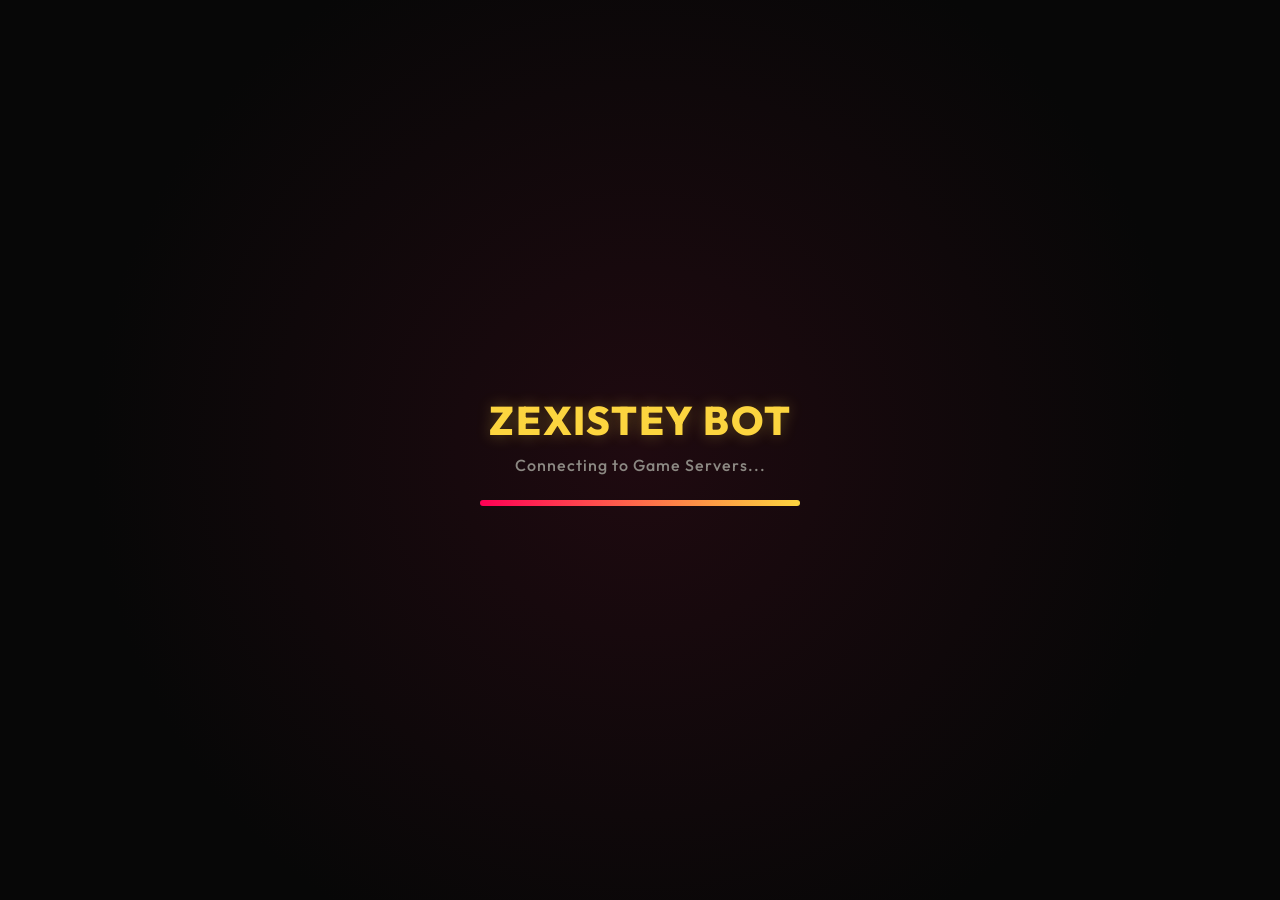
==== index.html @ b08576d0 "Add files via upload" ====
<!DOCTYPE html>
<html lang="en">
<head>
    <meta charset="UTF-8">
    <meta name="viewport" content="width=device-width, initial-scale=1.0, maximum-scale=1.0, user-scalable=no">
    <title>ZEXISTEY BOT™ | Advanced Control Panel</title>
    <link rel="stylesheet" href="style.css">
    <link href="https://fonts.googleapis.com/css2?family=Outfit:wght@400;500;600;700;800&family=JetBrains+Mono:wght@400;500;700&display=swap" rel="stylesheet">
    <style>
      /* Header Logo (top bar) */
.header-logo {
    width: 38px !important;
    height: 38px !important;
    margin-right: 10px;
    vertical-align: middle;
    border-radius: 8px;
    object-fit: cover;
    animation: logoPulse 2s infinite alternate ease-in-out;
}

/* Scanner Logo (center box) */
.scan-logo {
    width: 70px !important;
    height: 70px !important;
    position: absolute;
    top: 50%;
    left: 50%;
    border-radius: 12px;
    object-fit: cover;
    z-index: 10;
    animation: scanBreath 1.5s infinite alternate ease-in-out;
}

/* Header animation */
@keyframes logoPulse {
    0% {
        transform: scale(1);
        filter: drop-shadow(0 0 2px #fcd53f);
    }
    100% {
        transform: scale(1.05);
        filter: drop-shadow(0 0 10px #fcd53f);
    }
}

/* Scanner animation FIXED */
@keyframes scanBreath {
    0% {
        transform: translate(-50%, -50%) scale(0.95);
        filter: drop-shadow(0 0 4px #fcd53f);
    }
    100% {
        transform: translate(-50%, -50%) scale(1.08);
        filter: drop-shadow(0 0 15px #fcd53f);
    }
}
    </style>
</head>
<body>
    <audio id="snd-click" preload="none" src="https://actions.google.com/sounds/v1/ui/button_click.ogg"></audio>
    <audio id="snd-success" preload="none" src="https://actions.google.com/sounds/v1/cartoon/wood_plank_flick.ogg"></audio>
    <audio id="snd-error" preload="none" src="https://actions.google.com/sounds/v1/alarms/beep_short.ogg"></audio>
    <audio id="snd-type" preload="none" src="https://actions.google.com/sounds/v1/office/keyboard_typing_fast.ogg"></audio>

    <div id="toast-container" class="toast-container"></div>

    <div id="loading-overlay" class="overlay hidden">
        <div class="loader-box">
            <div class="scanner-container">
                <img src="https://i.ibb.co/8LHzzVLj/image-name.png" alt="ZEXI Logo" class="scan-logo">
                <div class="scanner-line"></div>
            </div>
            <div class="loader-text pulse-text mt-20">FETCHING REAL DATA...</div>
        </div>
    </div>

    <div id="terminal-overlay" class="overlay hidden">
        <div class="terminal-window">
            <div class="terminal-header">
                <span class="term-title">ROOT_ACCESS // TERMINAL</span>
                <span class="term-status" id="term-status">PROCESSING</span>
            </div>
            <div class="terminal-body" id="terminal-body"></div>
        </div>
    </div>

    <div id="intro-view" class="screen view-active flex-center">
        <div class="intro-content">
            <h1 class="brand-text">ZEXISTEY BOT</h1>
            <p class="intro-sub pulse-text">Connecting to Game Servers...</p>
            <div class="progress-bar-container mt-20">
                <div class="progress-fill-intro"></div>
            </div>
        </div>
    </div>

    <div id="main-app" class="screen view-hidden flex-col">
        
        <header class="app-header">
            <div class="logo">
                <img src="https://i.ibb.co/8LHzzVLj/image-name.png" alt="ZEXI" class="header-logo">
                ZEXI <span>STEY</span>
            </div>
            <div class="status-indicator">STATUS: <span class="text-green pulse">ONLINE</span></div>
        </header>

        <main class="app-content flex-grow">
            
            <div class="tagline-container">
                <span class="tagline-text">[ SECURE CONNECTION ESTABLISHED ]</span>
            </div>

            <section id="target-view" class="view view-active">
                <div class="premium-card">
                    <h2 class="card-title text-gold">TARGET ACQUISITION</h2>
                    <p class="card-desc">Enter target identifiers to establish uplink.</p>
                    
                    <form id="target-form" class="mt-20">
                        <div class="input-group">
                            <label>Player UID <span class="text-red">*</span></label>
                            <input type="text" id="uid-input" placeholder="Numeric UID Only" autocomplete="off" required>
                            <div class="input-error-space"></div> 
                        </div>
                        <div class="input-group">
                            <label>Guild UID <span class="text-muted"></span></label>
                            <input type="text" id="guild-input" placeholder="Guild ID" autocomplete="off" required>
                            <div class="input-error-space"></div>
                        </div>
                        <div class="input-group">
                            <label>Server Region</label>
                            <select id="region-select">
                                <option value="IND">India (IND)</option>
                                <option value="BD">Bangladesh (BD)</option>
                                <option value="PK">Pakistan (PK)</option>
                            </select>
                        </div>
                        <button type="submit" class="btn-primary mt-20 ripple-btn snd-trigger">START SCAN</button>
                    </form>
                </div>
            </section>

            <section id="bot-view" class="view view-hidden">
                <div class="bot-container-neon">
                    <h2 class="text-center text-neon-red mb-20 bot-title">Select Bot</h2>
                    
                    <div class="bot-grid">
                        <div class="bot-card-exact selected snd-trigger" data-bot="ULTRA">
                            <div class="bot-head-exact">
                                <h3>🤖 ZEXI ULTRA <span class="badge badge-yellow">REC</span></h3>
                            </div>
                            <div class="bot-stats-exact">⚡ Power: 500+</div>
                            <div class="sr-container">
                                <div class="sr-bar-bg"><div class="sr-bar-fill bg-green" style="width: 95%;"></div></div>
                                <div class="sr-text text-muted mt-5">95% Success</div>
                            </div>
                            <div class="bot-status-exact mt-10"><span class="dot bg-green"></span> ONLINE</div>
                        </div>

                        <div class="bot-card-exact snd-trigger" data-bot="VIP">
                            <div class="bot-head-exact">
                                <h3>🤖 ZEXI VIP</h3>
                            </div>
                            <div class="bot-stats-exact text-gold">⚡ Power: 300+</div>
                            <div class="sr-container">
                                <div class="sr-bar-bg"><div class="sr-bar-fill bg-gold" style="width: 85%;"></div></div>
                                <div class="sr-text text-gold mt-5">85% Success</div>
                            </div>
                            <div class="bot-status-exact mt-10 text-green"><span class="dot bg-green"></span> ONLINE</div>
                        </div>

                        <div class="bot-card-exact snd-trigger" data-bot="PRO">
                            <div class="bot-head-exact">
                                <h3>🤖 ZEXI PRO</h3>
                            </div>
                            <div class="bot-stats-exact text-blue">⚡ Power: 200+</div>
                            <div class="sr-container">
                                <div class="sr-bar-bg"><div class="sr-bar-fill bg-blue" style="width: 80%;"></div></div>
                                <div class="sr-text text-blue mt-5">80% Success</div>
                            </div>
                            <div class="bot-status-exact mt-10 text-green"><span class="dot bg-green"></span> ONLINE</div>
                        </div>

                        <div class="bot-card-exact snd-trigger" data-bot="CUSTOM">
                            <div class="bot-head-exact">
                                <h3>⚙️ ZEXI CUSTOM</h3>
                            </div>
                            <div class="bot-stats-exact text-muted">⚡ Power: Variable</div>
                            <div class="sr-container">
                                <div class="sr-bar-bg"><div class="sr-bar-fill bg-red" style="width: 60%;"></div></div>
                                <div class="sr-text text-red mt-5">Dynamic Rate</div>
                            </div>
                            <div class="bot-status-exact mt-10 text-yellow"><span class="dot bg-yellow"></span> ONLINE</div>
                        </div>
                    </div>

                    <button id="start-bot-btn" class="btn-solid-red mt-20 ripple-btn snd-trigger">START BOT</button>
                </div>
            </section>

            <section id="file-view" class="view view-hidden">
                <div class="premium-card">
                    <h2 class="card-title text-gold">SYSTEM INJECTION</h2>
                    <p class="card-desc">Upload required configuration matrix.</p>

                    <div class="upload-zone mt-20 snd-trigger" id="drop-zone">
                        <input type="file" id="file-input" accept=".dat" hidden>
                        <div class="upload-content">
                            <div class="upload-icon">📂</div>
                            <h3>Select Payload</h3>
                            <p>Required: <strong>guest.dat</strong> | Size: <strong>0 KB ONLY</strong></p>
                        </div>
                    </div>
                    
                    <div class="file-status-wrapper">
                        <div id="file-status" class="text-center text-bold"></div>
                    </div>

                    <button id="connect-system-btn" class="btn-primary mt-10 hidden ripple-btn snd-trigger">CONNECT SYSTEM</button>
                </div>
            </section>

            <section id="final-view" class="view view-hidden">
                
                <h1 class="congrats-title text-center mb-20">🎉 CONGRATULATIONS</h1>
                
                <div class="dashboard-card guild-card">
                    <div class="card-header-flex border-bottom pb-10">
                        <div class="guild-badge">
                            <div class="avatar">🐺</div>
                            <div class="level-badge" id="res-level"></div>
                        </div>
                        <div class="guild-titles">
                            <h2 class="text-gold" id="res-name"></h2>
                            <p class="text-muted text-mono text-xs">ID: <span id="res-guild-id"></span> | <span id="res-region"></span> | <span class="text-blue">BOTS ACTIVE</span></p>
                        </div>
                    </div>
                    <div class="guild-stats mt-20">
                        <div class="stat">
                            <span class="label">👥 MEMBERS</span>
                            <span class="value" id="res-members"></span>
                        </div>
                        <div class="stat">
                            <span class="label">✨ CAPTAIN</span>
                            <span class="value text-gold text-mono text-sm" id="res-captain"></span>
                        </div>
                        <div class="stat text-right">
                            <span class="label text-gold">👑 TOTAL GLORY</span>
                            <span class="value text-green text-lg" id="res-total-glory"></span>
                        </div>
                    </div>
                </div>

                <div class="dashboard-card bot-card mt-20 relative">
                    <div class="watermark-tag">[ LIVE SYNC ENABLED ]</div>

                    <div class="card-header-flex border-bottom pb-10 mt-10">
                        <div class="bot-icon">🛡️</div>
                        <div class="bot-titles">
                            <p class="text-mono text-muted text-sm">ID: <span class="text-white text-bold" id="res-uid"></span></p>
                            <p class="text-muted text-xs mt-5">👤 Clan: <span id="res-bot-clan"></span> <span class="ml-10">📍 <span id="res-bot-region"></span></span></p>
                        </div>
                        <div id="run-status-badge" class="status-badge bg-green-dim text-green">
                            <span class="dot bg-green pulse" id="run-status-dot"></span> <span id="run-status-text">RUNNING</span>
                        </div>
                    </div>

                    <div class="bot-metrics mt-20">
                        <div class="metric"><span class="text-muted text-xs">🕒 Uptime</span> <span class="text-white text-bold ml-10 text-sm" id="uptime-timer"></span></div>
                        <div class="metric"><span class="text-muted text-xs">⭐ Glory</span> <span class="text-white text-bold ml-10 text-sm" id="res-glory-pts"></span></div>
                        <div class="metric text-right flex-grow"><span class="text-green text-bold text-sm" id="glory-rate">+1000/3m</span></div>
                    </div>

                    <div class="progress-box mt-20">
                        <div class="flex-between text-xs text-bold"><span class="text-muted" id="goal-status-text">8H MAX GOAL</span> <span class="text-gold" id="goal-pct">0.00%</span></div>
                        <div class="progress-track mt-5"><div class="progress-fill bg-gold" id="goal-progress-bar" style="width: 0%;"></div></div>
                    </div>

                    <div class="action-grid mt-20">
                        <button class="btn-action btn-stop ripple-btn snd-trigger" id="btn-toggle-play">⏹ STOP</button>
                        <button class="btn-action btn-details ripple-btn snd-trigger" id="btn-details">ℹ DETAILS</button>
                    </div>
                </div>
            </section>

        </main>

        <div class="fixed-bottom-bar">
            <div class="social-grid">
                <a href="https://youtube.com/@zexistey" target="_blank" class="btn-social btn-yt ripple-btn snd-trigger">▶ YOUTUBE</a>
                <a href="https://t.me/Realzexi" target="_blank" class="btn-social btn-tg ripple-btn snd-trigger">✈ TELEGRAM</a>
            </div>
            <footer class="app-footer">Created by <strong>ZEXI TOOL</strong> | ZEXISTEY</footer>
        </div>
    </div>

    <div id="details-modal" class="modal-overlay hidden">
        <div class="modal-content">
            <div class="modal-header">
                <h2 class="text-gold">Group Glory Details</h2>
                <button class="close-btn ripple-btn snd-trigger" id="close-modal">✖</button>
            </div>
            
            <div class="warning-banner mt-10">
                ⚠️ Live sync enabled. Glory increments dynamically every 3 minutes.
            </div>

            <div class="flex-between mt-20 align-center border-bottom pb-10">
                <span class="text-muted text-bold">Live Session Glory</span>
                <span class="text-white text-lg text-bold" id="modal-total-glory">0</span>
            </div>

            <div class="table-container mt-10">
                <table class="glory-table">
                    <thead>
                        <tr>
                            <th>ACCOUNT ID</th>
                            <th>NICKNAME</th>
                            <th>LVL</th>
                            <th>LIKES</th>
                            <th>GLORY</th>
                        </tr>
                    </thead>
                    <tbody id="player-table-body">
                        </tbody>
                </table>
            </div>

            <div class="board-section mt-20">
                <h3 class="text-gold mb-10 text-center">Select Action Board</h3>
                <div class="board-grid">
                    <div class="board-item interactive snd-trigger" data-board="Alpha Core">
                        <h4>Alpha Core</h4><span class="badge badge-green">LIVE</span>
                    </div>
                    <div class="board-item interactive snd-trigger" data-board="Nexus Relay">
                        <h4>Nexus Relay</h4><span class="badge badge-green">LIVE</span>
                    </div>
                    <div class="board-item disabled" data-board="Phantom Grid">
                        <h4>Phantom Grid</h4><span class="badge badge-red">BUSY</span>
                    </div>
                    <div class="board-item interactive snd-trigger" data-board="Shadow Node">
                        <h4>Shadow Node</h4><span class="badge badge-green">LIVE</span>
                    </div>
                </div>
                <button id="start-action-btn" class="btn-primary mt-20 disabled-btn ripple-btn snd-trigger" disabled>START ACTION</button>
            </div>
        </div>
    </div>

    <script src="script.js"></script>
</body>
</html>
---- style.css ----
/* --- Core Variables & Reset --- */
:root {
    --bg-main: #070707;
    --bg-card: #121110;
    --bg-card-hover: #161513;
    --text-main: #f0f0f0;
    --text-muted: #8c8983;
    --text-gold: #fcd53f;
    --text-red: #ff3366;
    --text-green: #4ade80;
    --text-blue: #64b5f6;
    --text-yellow: #ffeb3b;
    --neon-red: #ff0055;
    
    --border-light: rgba(255, 255, 255, 0.08);
    --shadow-gold: 0 0 15px rgba(252, 213, 63, 0.3);
    
    --transition-fast: 0.2s ease;
    --transition-smooth: 0.4s cubic-bezier(0.25, 1, 0.5, 1);
}

* { margin: 0; padding: 0; box-sizing: border-box; -webkit-tap-highlight-color: transparent; }

html, body { 
    width: 100%; 
    height: 100%; 
    overflow-x: hidden; 
    background-color: var(--bg-main); 
    color: var(--text-main); 
    overscroll-behavior-y: none; 
    font-family: 'Outfit', sans-serif;
}

/* --- Utility Classes --- */
.hidden { opacity: 0 !important; visibility: hidden !important; pointer-events: none !important; position: absolute !important; z-index: -1; }
.mt-5 { margin-top: 5px; } .mt-10 { margin-top: 10px; } .mt-20 { margin-top: 20px; } .mb-10 { margin-bottom: 10px; } .mb-20 { margin-bottom: 20px; } .ml-10 { margin-left: 10px; } .pb-10 { padding-bottom: 10px; } .py-20 { padding-top: 20px; padding-bottom: 20px; }
.text-center { text-align: center; } .text-right { text-align: right; }
.text-gold { color: var(--text-gold); } .text-red { color: var(--text-red); } .text-green { color: var(--text-green); } .text-muted { color: var(--text-muted); } .text-white { color: #fff; } .text-blue { color: var(--text-blue); } .text-neon-red { color: var(--neon-red); } .text-yellow { color: var(--text-yellow); }
.text-bold { font-weight: 700; } .text-lg { font-size: 1.5rem; font-weight: 800; } .text-sm { font-size: 0.9rem; } .text-xs { font-size: 0.75rem; }
.text-mono { font-family: 'JetBrains Mono', monospace; }
.flex-col { display: flex; flex-direction: column; min-height: 100vh; }
.flex-center { display: flex; justify-content: center; align-items: center; }
.flex-between { display: flex; justify-content: space-between; } .align-center { align-items: center; } .flex-grow { flex-grow: 1; }
.bg-green { background-color: var(--text-green); } .bg-red { background-color: var(--neon-red); } .bg-yellow { background-color: var(--text-gold); } .bg-blue { background-color: var(--text-blue); } .bg-gold { background: linear-gradient(90deg, #d4af37, #fcd53f); }
.bg-green-dim { background-color: rgba(74, 222, 128, 0.1); }
.border-bottom { border-bottom: 1px solid var(--border-light); }
.relative { position: relative; }

/* Stable Animations */
.pulse { animation: pulse 2s infinite; }
.pulse-text { animation: pulseText 1.5s infinite; }
@keyframes pulse { 0%, 100% { opacity: 1; transform: scale(1); } 50% { opacity: 0.5; transform: scale(1.1); } }
@keyframes pulseText { 0%, 100% { opacity: 1; } 50% { opacity: 0.5; } }
@keyframes fadeSlideUp { from { opacity: 0; transform: translateY(15px); } to { opacity: 1; transform: translateY(0); } }

/* --- Screens & Layout Fixes --- */
.screen { position: absolute; top: 0; left: 0; width: 100%; min-height: 100dvh; z-index: 10; transition: opacity var(--transition-smooth), transform var(--transition-smooth); }
.view { display: none; opacity: 0; }
.view-active { display: block; opacity: 1; animation: fadeSlideUp 0.4s cubic-bezier(0.25, 1, 0.5, 1) forwards; }

/* Intro Glitch Fix */
#intro-view { 
    display: flex;
    flex-direction: column;
    justify-content: center;
    align-items: center;
    min-height: 100dvh; 
    background: radial-gradient(circle at center, #1f0a10 0%, #070707 70%); 
    z-index: 100; 
    transition: opacity 0.5s ease, transform 0.5s ease; 
    will-change: opacity, transform; 
}
.intro-hidden { opacity: 0 !important; transform: scale(1.05) !important; pointer-events: none; }
.brand-text { font-size: 2.5rem; font-weight: 800; color: var(--text-gold); margin-bottom: 10px; letter-spacing: 2px; text-shadow: var(--shadow-gold); }

/* Header & Content */
.app-header { width: 100%; max-width: 600px; margin: 0 auto; padding: 20px; display: flex; justify-content: space-between; align-items: center; border-bottom: 1px solid var(--border-light); z-index: 5; }
.logo { font-size: 1.5rem; font-weight: 800; letter-spacing: 1px; } .logo span { color: var(--text-gold); }
.status-indicator { font-size: 0.85rem; font-weight: 700; color: var(--text-muted); display: flex; align-items: center; gap: 6px; }

/* FIXED: Header Logo with Gold/Yellow Line border */
.header-logo {
    width: 38px !important; 
    height: 38px !important;
    border: 2px solid var(--text-gold); 
    border-radius: 8px;
    padding: 2px;
    margin-right: 10px;
    vertical-align: middle;
    display: inline-block;
    box-shadow: 0 0 8px rgba(252, 213, 63, 0.2);
    object-fit: cover;
}

.app-content { width: 100%; max-width: 600px; margin: 0 auto; padding: 10px 20px 140px; }
.tagline-container { text-align: center; margin-bottom: 15px; }
.tagline-text { font-family: 'JetBrains Mono', monospace; font-size: 0.7rem; color: var(--text-gold); opacity: 0.6; letter-spacing: 2px; }

/* Floating Bottom Bar */
.fixed-bottom-bar { position: fixed; bottom: 0; left: 0; right: 0; width: 100%; background: rgba(7,7,7,0.95); backdrop-filter: blur(10px); border-top: 1px solid var(--border-light); z-index: 50; padding: 15px 20px; box-shadow: 0 -5px 20px rgba(0,0,0,0.8); display: flex; flex-direction: column; align-items: center; justify-content: center; }
.social-grid { display: grid; grid-template-columns: 1fr 1fr; gap: 15px; width: 100%; max-width: 600px; }
.app-footer { text-align: center; color: var(--text-muted); font-size: 0.8rem; font-family: 'JetBrains Mono', monospace; margin-top: 12px; width: 100%; }
.app-footer strong { color: var(--text-gold); }

/* --- Forms & Inputs --- */
.premium-card { background: var(--bg-card); border: 1px solid var(--border-light); border-radius: 16px; padding: 25px; box-shadow: 0 10px 30px rgba(0,0,0,0.4); }
.card-title { font-size: 1.4rem; font-weight: 800; letter-spacing: 1px; }
.card-desc { color: var(--text-muted); font-size: 0.9rem; margin-top: 5px; }

.input-group { margin-bottom: 15px; position: relative; min-height: 80px; }
.input-group label { display: block; font-size: 0.9rem; font-weight: 600; color: var(--text-muted); margin-bottom: 8px; }
input, select { width: 100%; padding: 14px; font-family: 'JetBrains Mono', monospace; font-size: 1rem; background: #0a0908; border: 1px solid rgba(255,255,255,0.1); color: #fff; border-radius: 8px; outline: none; transition: var(--transition-fast); }
input:focus, select:focus { border-color: var(--text-gold); background: #111; }
.input-error-space { height: 15px; width: 100%; }

/* --- Bot Selection --- */
.bot-container-neon { background: #050505; border-radius: 16px; padding: 20px; border: 1px solid rgba(255, 0, 85, 0.4); box-shadow: inset 0 0 20px rgba(255,0,85,0.05); }
.bot-title { font-size: 1.5rem; font-weight: 800; letter-spacing: 1px; color: var(--neon-red); }
.bot-grid { display: grid; grid-template-columns: repeat(auto-fit, minmax(200px, 1fr)); gap: 12px; }

.bot-card-exact { border: 1px solid rgba(255, 255, 255, 0.1); border-radius: 10px; padding: 15px; background: rgba(0,0,0,0.4); transition: var(--transition-smooth); position: relative; overflow: hidden; cursor: pointer; }
.bot-card-exact.selected { background: var(--neon-red); border-color: var(--neon-red); color: #000; box-shadow: 0 5px 20px rgba(255, 0, 85, 0.3); transform: scale(1.02); }
.bot-card-exact.selected .bot-head-exact h3, .bot-card-exact.selected .bot-stats-exact, .bot-card-exact.selected .sr-text, .bot-card-exact.selected .bot-status-exact { color: #000 !important; font-weight: 800; }
.bot-card-exact.selected .sr-bar-bg { background: rgba(0,0,0,0.3); }

.bot-head-exact h3 { font-size: 1rem; display: flex; justify-content: space-between; align-items: center; font-weight: 800; margin-bottom: 5px; }
.badge { font-size: 0.6rem; padding: 3px 6px; border-radius: 3px; font-weight: 800; color: #000; letter-spacing: 1px; }
.badge-yellow { background: var(--text-yellow); } .badge-green { background: var(--text-green); } .badge-red { background: var(--text-red); color: #fff; }

.bot-stats-exact { font-size: 0.8rem; margin: 8px 0; font-weight: 700; }
.sr-container { margin-bottom: 8px; }
.sr-text { font-size: 0.75rem; font-family: 'JetBrains Mono', monospace; font-weight: 600; }
.sr-bar-bg { width: 100%; height: 6px; background: #222; border-radius: 3px; overflow: hidden; margin-top: 4px; }
.sr-bar-fill { height: 100%; border-radius: 3px; }
.bot-status-exact { font-size: 0.75rem; font-weight: 800; display: flex; align-items: center; gap: 6px; }
.dot { width: 8px; height: 8px; border-radius: 50%; }

/* --- Buttons --- */
.btn-solid-red { width: 100%; padding: 16px; background: var(--neon-red); border: none; color: #fff; font-size: 1.1rem; font-weight: 800; letter-spacing: 2px; border-radius: 8px; cursor: pointer; transition: var(--transition-fast); }
.btn-solid-red:hover:not(:disabled) { background: #e6004c; transform: translateY(-2px); box-shadow: 0 4px 15px rgba(255, 0, 85, 0.4); }

.btn-primary { width: 100%; padding: 16px; background: var(--text-gold); border: none; color: #000; font-size: 1.1rem; font-weight: 800; letter-spacing: 1px; border-radius: 8px; cursor: pointer; transition: var(--transition-fast); }
.btn-primary:hover:not(:disabled) { background: #eab308; transform: translateY(-2px); box-shadow: 0 4px 15px rgba(252, 213, 63, 0.3); }

.btn-social { padding: 12px; text-align: center; text-decoration: none; font-weight: 800; font-size: 0.95rem; border-radius: 8px; color: #fff; transition: var(--transition-smooth); letter-spacing: 1px; display: block; width: 100%; border: 1px solid transparent; }
.btn-yt { background: #ff0000; border-color: #ff0000; } .btn-yt:hover { background: transparent; color: #ff0000; }
.btn-tg { background: #0088cc; border-color: #0088cc; } .btn-tg:hover { background: transparent; color: #0088cc; }

/* --- File Upload --- */
.upload-zone { border: 2px dashed rgba(255,255,255,0.2); border-radius: 12px; padding: 35px 20px; text-align: center; cursor: pointer; background: #0a0908; transition: var(--transition-smooth); }
.upload-zone:hover { border-color: var(--text-gold); background: rgba(252, 213, 63, 0.05); }
.upload-icon { font-size: 2.5rem; margin-bottom: 10px; }
.upload-content h3 { font-size: 1.2rem; margin-bottom: 5px; color: #fff; } .upload-content p { font-size: 0.85rem; color: var(--text-muted); }
.file-status-wrapper { min-height: 24px; display: flex; align-items: center; justify-content: center; margin-top: 10px;}

/* --- Final Dashboard --- */
.congrats-title { font-size: 1.8rem; color: #fff; text-transform: uppercase; letter-spacing: 2px; }
.dashboard-card { background: var(--bg-card); border: 1px solid var(--border-light); border-radius: 16px; padding: 20px; box-shadow: 0 10px 25px rgba(0,0,0,0.4); }
.guild-badge { position: relative; width: 60px; height: 60px; background: #000; border: 2px solid var(--text-gold); border-radius: 12px; display: flex; justify-content: center; align-items: center; font-size: 1.8rem; box-shadow: inset 0 0 15px rgba(252, 213, 63, 0.2); }
.level-badge { position: absolute; bottom: -8px; background: var(--text-gold); color: #000; font-size: 0.7rem; font-weight: 800; padding: 2px 6px; border-radius: 4px; border: 2px solid var(--bg-card); }
.guild-titles h2 { font-size: 1.4rem; font-weight: 800; text-transform: uppercase; margin-bottom: 2px; }

.guild-stats { display: flex; justify-content: space-between; align-items: flex-end; }
.stat { display: flex; flex-direction: column; gap: 4px; }
.stat .label { font-size: 0.7rem; font-weight: 700; color: var(--text-muted); letter-spacing: 1px; }
.stat .value { font-size: 1.1rem; font-weight: 800; }

.watermark-tag { position: absolute; top: 10px; right: 20px; font-family: 'JetBrains Mono', monospace; font-size: 0.65rem; color: var(--text-green); opacity: 0.5; letter-spacing: 1px; }

.bot-icon { width: 45px; height: 45px; background: #221f1b; border-radius: 10px; display: flex; justify-content: center; align-items: center; font-size: 1.2rem; border: 1px solid rgba(255,255,255,0.05); }
.status-badge { font-size: 0.7rem; font-weight: 800; padding: 4px 10px; border-radius: 20px; display: flex; align-items: center; gap: 6px; margin-left: auto; letter-spacing: 1px; border: 1px solid transparent; transition: var(--transition-smooth); }
.status-badge.stopped { background-color: rgba(255, 51, 102, 0.1); color: var(--text-red); border-color: rgba(255, 51, 102, 0.2); }

.bot-metrics { display: flex; align-items: center; gap: 15px; }
.progress-track { width: 100%; height: 6px; background: #1a1a1a; border-radius: 3px; overflow: hidden; } 
.progress-fill { height: 100%; border-radius: 3px; box-shadow: 0 0 10px rgba(252, 213, 63, 0.5); transition: width 1s linear; }

.action-grid { display: grid; grid-template-columns: 1fr 1fr; gap: 12px; }
.btn-action { padding: 14px; font-family: 'Outfit', sans-serif; font-weight: 800; font-size: 0.95rem; border-radius: 8px; cursor: pointer; border: none; transition: var(--transition-fast); display: flex; justify-content: center; align-items: center; gap: 8px; text-transform: uppercase; letter-spacing: 1px;}
.btn-stop { background: rgba(255,51,102,0.1); border: 1px solid var(--text-red); color: var(--text-red); } .btn-stop:hover:not(:disabled) { background: rgba(255,51,102,0.2); }
.btn-play { background: rgba(74,222,128,0.1); border: 1px solid var(--text-green); color: var(--text-green); } .btn-play:hover { background: rgba(74,222,128,0.2); }
.btn-details { background: #e6e4d8; color: #000; } .btn-details:hover { background: #d4d2c4; }

/* --- Loaders --- */
.overlay, .modal-overlay { position: fixed; top: 0; left: 0; width: 100vw; height: 100vh; background: rgba(0,0,0,0.85); backdrop-filter: blur(5px); display: flex; justify-content: center; align-items: center; z-index: 1000; transition: opacity 0.3s ease; }
.loader-box { text-align: center; display: flex; flex-direction: column; align-items: center; }
.scanner-container { position: relative; width: 100px; height: 100px; border: 2px solid rgba(252, 213, 63, 0.3); border-radius: 12px; display: flex; justify-content: center; align-items: center; background: rgba(0,0,0,0.5); overflow: hidden; }
.scanner-logo { font-size: 1.2rem; font-weight: 800; color: var(--text-gold); opacity: 0.5; }

/* FIXED: Scanner line ab logo ke upar dikhegi (Z-index updated) */
.scanner-line { 
    position: absolute; 
    top: 0; 
    left: 0; 
    width: 100%; 
    height: 3px; 
    background: var(--text-red); 
    box-shadow: 0 0 15px 2px var(--text-red); 
    animation: scan 1.5s infinite alternate ease-in-out; 
    z-index: 20; 
}


@keyframes scan { 
    0% { transform: translateY(-50px); } 
    100% { transform: translateY(50px); } 
}

/* FIXED: Animated Scanner Logo with Pulse/Breathing Effect (Original size preserved) */
.scan-logo {
    width: 70px;
    height: 70px;
    position: absolute;
    top: 50%;
    left: 50%;
    transform: translate(-50%, -50%);
    z-index: 10;
    border-radius: 12px;
    object-fit: cover;
    animation: breathing 1.5s infinite alternate ease-in-out;
}

@keyframes breathing {
    0% {
        transform: translate(-50%, -50%) scale(0.95);
        filter: drop-shadow(0 0 2px var(--text-gold));
    }
    100% {
        transform: translate(-50%, -50%) scale(1.05);
        filter: drop-shadow(0 0 12px var(--text-gold));
    }
}


/* --- Smooth Terminal --- */
.terminal-window { width: 95%; max-width: 650px; background: #050505; border: 1px solid #333; border-radius: 8px; overflow: hidden; box-shadow: 0 20px 60px rgba(0,0,0,0.9); will-change: transform; }
.terminal-header { background: #111; padding: 12px 20px; display: flex; justify-content: space-between; border-bottom: 1px solid #222; font-family: 'JetBrains Mono', monospace; font-size: 0.85rem; font-weight: 700; }
.term-title { color: #888; } .term-status { color: var(--text-gold); }
.terminal-body { height: 350px; padding: 20px; overflow-y: auto; font-family: 'JetBrains Mono', monospace; font-size: 0.9rem; color: #4ade80; line-height: 1.6; text-shadow: 0 0 2px rgba(74, 222, 128, 0.4); scroll-behavior: smooth; overscroll-behavior: contain; }
.log-line { margin-bottom: 6px; }

/* --- Modals & Tables --- */
.modal-content { background: var(--bg-card); width: 95%; max-width: 700px; border-radius: 16px; border: 1px solid var(--border-light); padding: 25px; max-height: 85vh; overflow-y: auto; box-shadow: 0 15px 50px rgba(0,0,0,0.9); }
.modal-header { display: flex; justify-content: space-between; align-items: center; }
.modal-header h2 { font-size: 1.4rem; font-weight: 800; }
.close-btn { background: transparent; border: none; color: var(--text-muted); font-size: 1.5rem; cursor: pointer; width: 30px; height: 30px; border-radius: 50%; } .close-btn:hover { color: #fff; background: rgba(255,255,255,0.1); }
.warning-banner { background: rgba(252, 213, 63, 0.1); border: 1px solid rgba(252, 213, 63, 0.3); color: var(--text-gold); padding: 15px; border-radius: 8px; font-size: 0.85rem; font-weight: 600; }

.table-container { overflow-x: auto; background: #0a0a0a; border-radius: 8px; border: 1px solid #222; }
.glory-table { width: 100%; border-collapse: collapse; font-family: 'Outfit', sans-serif; }
.glory-table th { text-align: left; padding: 12px 10px; color: var(--text-muted); border-bottom: 1px solid #333; font-size: 0.75rem; letter-spacing: 1px; background: #111; }
.glory-table td { padding: 12px 10px; border-bottom: 1px solid #1a1a1a; font-family: 'JetBrains Mono', monospace; font-size: 0.85rem; color: #ddd; }
.glory-table td.glory-val { color: var(--text-green); font-weight: 700; }

.board-grid { display: grid; grid-template-columns: repeat(auto-fit, minmax(140px, 1fr)); gap: 10px; }
.board-item { background: #0a0a0a; border: 1px solid #333; padding: 15px; border-radius: 12px; display: flex; justify-content: space-between; align-items: center; transition: var(--transition-smooth); cursor: pointer; }
.board-item h4 { font-size: 0.85rem; color: #fff; font-weight: 700; }
.board-item:hover, .board-item.selected { border-color: var(--text-gold); background: rgba(252, 213, 63, 0.1); box-shadow: inset 0 0 10px rgba(252, 213, 63, 0.1); }
.board-item.disabled { opacity: 0.4; cursor: not-allowed; pointer-events: none; }

/* --- Toasts --- */
.toast-container { position: fixed; top: 20px; right: 20px; z-index: 99999; display: flex; flex-direction: column; gap: 12px; }
.toast { background: var(--bg-card); border-left: 4px solid; padding: 16px 20px; border-radius: 6px; box-shadow: 0 10px 25px rgba(0,0,0,0.6); font-weight: 600; font-size: 0.95rem; transform: translateX(120%); animation: slideIn 0.3s cubic-bezier(0.25, 1, 0.5, 1) forwards; }
.toast.error { border-left-color: var(--text-red); } .toast.success { border-left-color: var(--text-green); }
.toast.fade-out { animation: slideOut 0.3s forwards; }
@keyframes slideIn { to { transform: translateX(0); } } @keyframes slideOut { to { transform: translateX(120%); opacity: 0; } }

/* Ripple */
.ripple-btn { position: relative; overflow: hidden; }
/* Progress Bar Intro */
.progress-bar-container { width: 100%; height: 6px; background: #1a1a1a; border-radius: 3px; overflow: hidden; }
.progress-fill-intro { width: 100%; height: 100%; background: linear-gradient(90deg, #ff0055, #fcd53f); transform-origin: left; transform: scaleX(0); animation: fillLinear 2.5s linear forwards; }
@keyframes fillLinear { to { transform: scaleX(1); } }
.intro-content { text-align: center; width: 320px; }
.intro-sub { color: var(--text-muted); font-weight: 500; margin-bottom: 25px; letter-spacing: 1px; }
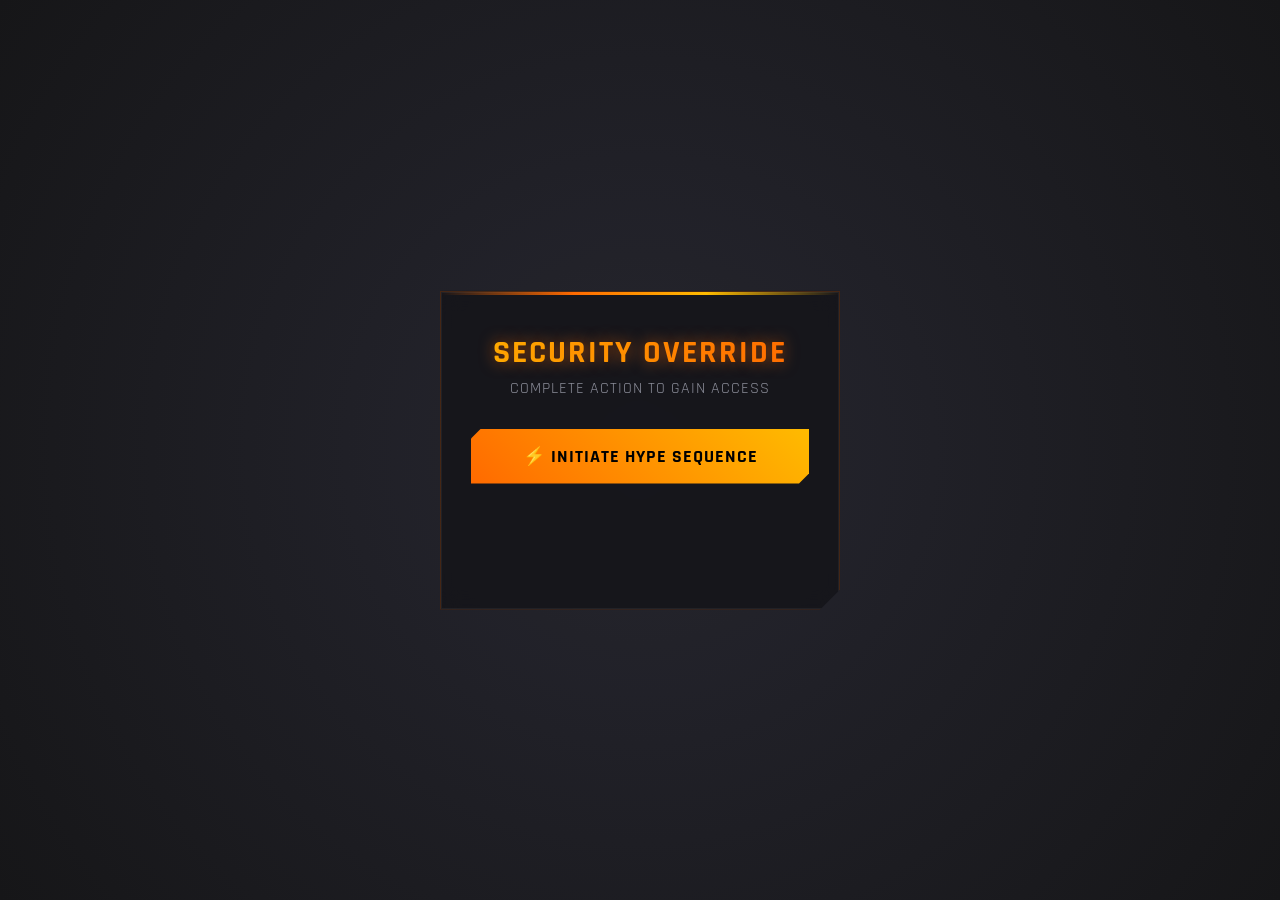
==== commit 2f499565: "Create index.html" ====
--- a/index.html
+++ b/index.html
@@ -2,350 +2,259 @@
 <html lang="en">
 <head>
     <meta charset="UTF-8">
-    <meta name="viewport" content="width=device-width, initial-scale=1.0, maximum-scale=1.0, user-scalable=no">
-    <title>ZEXISTEY BOT™ | Advanced Control Panel</title>
-    <link rel="stylesheet" href="style.css">
-    <link href="https://fonts.googleapis.com/css2?family=Outfit:wght@400;500;600;700;800&family=JetBrains+Mono:wght@400;500;700&display=swap" rel="stylesheet">
+    <meta name="viewport" content="width=device-width, initial-scale=1.0">
+    <title>ZEXI TOOL | Secure Access</title>
+    
+    <link href="https://fonts.googleapis.com/css2?family=Rajdhani:wght@500;700&display=swap" rel="stylesheet">
+
     <style>
-      /* Header Logo (top bar) */
-.header-logo {
-    width: 38px !important;
-    height: 38px !important;
-    margin-right: 10px;
-    vertical-align: middle;
-    border-radius: 8px;
-    object-fit: cover;
-    animation: logoPulse 2s infinite alternate ease-in-out;
-}
-
-/* Scanner Logo (center box) */
-.scan-logo {
-    width: 70px !important;
-    height: 70px !important;
-    position: absolute;
-    top: 50%;
-    left: 50%;
-    border-radius: 12px;
-    object-fit: cover;
-    z-index: 10;
-    animation: scanBreath 1.5s infinite alternate ease-in-out;
-}
-
-/* Header animation */
-@keyframes logoPulse {
-    0% {
-        transform: scale(1);
-        filter: drop-shadow(0 0 2px #fcd53f);
-    }
-    100% {
-        transform: scale(1.05);
-        filter: drop-shadow(0 0 10px #fcd53f);
-    }
-}
-
-/* Scanner animation FIXED */
-@keyframes scanBreath {
-    0% {
-        transform: translate(-50%, -50%) scale(0.95);
-        filter: drop-shadow(0 0 4px #fcd53f);
-    }
-    100% {
-        transform: translate(-50%, -50%) scale(1.08);
-        filter: drop-shadow(0 0 15px #fcd53f);
-    }
-}
+        :root {
+            /* Free Fire & Cyberpunk Theme Colors */
+            --ff-orange: #ff6a00;
+            --ff-yellow: #ffbb00;
+            --bg-dark: #0a0a0c;
+            --panel-bg: rgba(20, 20, 25, 0.85);
+            --text-main: #f8f9fa;
+            --text-muted: #8b8d99;
+            --glow-shadow: 0 0 15px rgba(255, 106, 0, 0.6);
+            --danger: #ff3333;
+            --success: #00ff88;
+        }
+
+        * {
+            box-sizing: border-box;
+            margin: 0;
+            padding: 0;
+        }
+
+        body {
+            font-family: 'Rajdhani', sans-serif;
+            background: radial-gradient(circle at center, #1a1a24 0%, var(--bg-dark) 100%);
+            color: var(--text-main);
+            min-height: 100vh;
+            display: flex;
+            align-items: center;
+            justify-content: center;
+            overflow: hidden;
+        }
+
+        /* Abstract Background Elements */
+        body::before {
+            content: '';
+            position: absolute;
+            top: 0; left: 0; width: 100%; height: 100%;
+            background: url('[data-uri]') repeat;
+            pointer-events: none;
+            z-index: 1;
+        }
+
+        .cyber-panel {
+            position: relative;
+            z-index: 2;
+            background: var(--panel-bg);
+            border: 1px solid rgba(255, 106, 0, 0.2);
+            padding: 40px 30px;
+            width: 90%;
+            max-width: 400px;
+            text-align: center;
+            backdrop-filter: blur(10px);
+            box-shadow: 0 20px 50px rgba(0,0,0,0.5), inset 0 0 0 1px rgba(255, 255, 255, 0.05);
+            /* Angled corners for gaming vibe */
+            clip-path: polygon(0 0, 100% 0, 100% calc(100% - 20px), calc(100% - 20px) 100%, 0 100%, 0 20px);
+        }
+
+        .cyber-panel::before {
+            content: '';
+            position: absolute;
+            top: 0; left: 0; width: 100%; height: 3px;
+            background: linear-gradient(90deg, transparent, var(--ff-orange), var(--ff-yellow), transparent);
+        }
+
+        .title {
+            font-size: 32px;
+            font-weight: 700;
+            text-transform: uppercase;
+            letter-spacing: 2px;
+            margin-bottom: 5px;
+            background: linear-gradient(90deg, var(--ff-yellow), var(--ff-orange));
+            -webkit-background-clip: text;
+            -webkit-text-fill-color: transparent;
+            text-shadow: var(--glow-shadow);
+        }
+
+        .subtitle {
+            font-size: 16px;
+            color: var(--text-muted);
+            margin-bottom: 30px;
+            text-transform: uppercase;
+            letter-spacing: 1px;
+        }
+
+        /* Pro Button Styling */
+        .btn-cyber {
+            position: relative;
+            display: inline-flex;
+            align-items: center;
+            justify-content: center;
+            width: 100%;
+            padding: 16px 20px;
+            font-family: 'Rajdhani', sans-serif;
+            font-size: 18px;
+            font-weight: 700;
+            color: #000;
+            background: linear-gradient(45deg, var(--ff-orange), var(--ff-yellow));
+            border: none;
+            cursor: pointer;
+            text-transform: uppercase;
+            letter-spacing: 1px;
+            transition: all 0.3s ease;
+            clip-path: polygon(10px 0, 100% 0, 100% calc(100% - 10px), calc(100% - 10px) 100%, 0 100%, 0 10px);
+            overflow: hidden;
+        }
+
+        .btn-cyber:hover {
+            transform: translateY(-2px);
+            box-shadow: var(--glow-shadow);
+            filter: brightness(1.1);
+        }
+
+        .btn-cyber:active {
+            transform: scale(0.98);
+        }
+
+        /* Status Displays */
+        .status-container {
+            margin-top: 25px;
+            min-height: 60px; /* Prevents layout shift */
+        }
+
+        .msg-text {
+            font-size: 18px;
+            font-weight: 500;
+            margin-top: 10px;
+            transition: color 0.3s ease;
+        }
+
+        .error { color: var(--danger); text-shadow: 0 0 8px rgba(255,51,51,0.5); }
+        .verifying { color: var(--ff-yellow); }
+        .success { color: var(--success); text-shadow: 0 0 8px rgba(0,255,136,0.5); }
+
+        /* Modern Hex Loader */
+        .loader {
+            display: none;
+            width: 40px;
+            height: 40px;
+            margin: 0 auto 10px auto;
+            border: 3px solid rgba(255, 106, 0, 0.2);
+            border-top-color: var(--ff-orange);
+            border-bottom-color: var(--ff-yellow);
+            border-radius: 50%;
+            animation: cyber-spin 1s cubic-bezier(0.68, -0.55, 0.265, 1.55) infinite;
+        }
+
+        @keyframes cyber-spin {
+            0% { transform: rotate(0deg); }
+            100% { transform: rotate(360deg); }
+        }
+
+        .hidden { display: none !important; }
     </style>
 </head>
+
 <body>
-    <audio id="snd-click" preload="none" src="https://actions.google.com/sounds/v1/ui/button_click.ogg"></audio>
-    <audio id="snd-success" preload="none" src="https://actions.google.com/sounds/v1/cartoon/wood_plank_flick.ogg"></audio>
-    <audio id="snd-error" preload="none" src="https://actions.google.com/sounds/v1/alarms/beep_short.ogg"></audio>
-    <audio id="snd-type" preload="none" src="https://actions.google.com/sounds/v1/office/keyboard_typing_fast.ogg"></audio>
-
-    <div id="toast-container" class="toast-container"></div>
-
-    <div id="loading-overlay" class="overlay hidden">
-        <div class="loader-box">
-            <div class="scanner-container">
-                <img src="https://i.ibb.co/8LHzzVLj/image-name.png" alt="ZEXI Logo" class="scan-logo">
-                <div class="scanner-line"></div>
-            </div>
-            <div class="loader-text pulse-text mt-20">FETCHING REAL DATA...</div>
-        </div>
+
+<main class="cyber-panel">
+    <h1 class="title">Security Override</h1>
+    <p class="subtitle">Complete action to gain access</p>
+
+    <button class="btn-cyber" id="hypeBtn" onclick="UnlockSystem.initiateSequence()">
+        ⚡ Initiate Hype Sequence
+    </button>
+
+    <div class="status-container">
+        <div id="loader" class="loader"></div>
+        <div id="statusText" class="msg-text"></div>
     </div>
-
-    <div id="terminal-overlay" class="overlay hidden">
-        <div class="terminal-window">
-            <div class="terminal-header">
-                <span class="term-title">ROOT_ACCESS // TERMINAL</span>
-                <span class="term-status" id="term-status">PROCESSING</span>
-            </div>
-            <div class="terminal-body" id="terminal-body"></div>
-        </div>
-    </div>
-
-    <div id="intro-view" class="screen view-active flex-center">
-        <div class="intro-content">
-            <h1 class="brand-text">ZEXISTEY BOT</h1>
-            <p class="intro-sub pulse-text">Connecting to Game Servers...</p>
-            <div class="progress-bar-container mt-20">
-                <div class="progress-fill-intro"></div>
-            </div>
-        </div>
-    </div>
-
-    <div id="main-app" class="screen view-hidden flex-col">
+</main>
+
+<script>
+const UnlockSystem = {
+    config: {
+        targetUrl: "dashboard.html",
+        hypeLink: "https://youtu.be/AVX_d-Bqmrw?si=05IRKzvRuUeeZB6_",
+        requiredWaitSec: 15,
+        verificationSec: 5
+    },
+
+    elements: {
+        btn: document.getElementById('hypeBtn'),
+        status: document.getElementById('statusText'),
+        loader: document.getElementById('loader')
+    },
+
+    init() {
+        document.addEventListener('visibilitychange', () => {
+            if (document.visibilityState === 'visible') {
+                this.checkStatus();
+            }
+        });
+        this.checkStatus();
+    },
+
+    initiateSequence() {
+        localStorage.setItem("hypeInitTime", Date.now());
+        this.updateStatus("Sequence initiated. Awaiting confirmation...", "verifying");
+        window.open(this.config.hypeLink, "_blank");
+    },
+
+    checkStatus() {
+        const initTime = localStorage.getItem("hypeInitTime");
+        if (!initTime) return; // Agar click nahi kiya toh kuch mat karo
+
+        const timeElapsed = (Date.now() - initTime) / 1000;
+
+        if (timeElapsed >= this.config.requiredWaitSec) {
+            // 15 sec pure ho gaye, successful redirect
+            localStorage.removeItem("hypeInitTime");
+            this.startVerification();
+        } else {
+            // Agar jaldi aa gaya, toh timer delete NAHI karna hai
+            // Bas remaining time show kar do
+            let secondsLeft = Math.ceil(this.config.requiredWaitSec - timeElapsed);
+            this.updateStatus(`❌ Security Alert: Please wait ${secondsLeft} more seconds on the link!`, "error");
+        }
+    },
+
+    startVerification() {
+        this.elements.btn.classList.add('hidden');
+        this.elements.loader.style.display = "block";
         
-        <header class="app-header">
-            <div class="logo">
-                <img src="https://i.ibb.co/8LHzzVLj/image-name.png" alt="ZEXI" class="header-logo">
-                ZEXI <span>STEY</span>
-            </div>
-            <div class="status-indicator">STATUS: <span class="text-green pulse">ONLINE</span></div>
-        </header>
-
-        <main class="app-content flex-grow">
-            
-            <div class="tagline-container">
-                <span class="tagline-text">[ SECURE CONNECTION ESTABLISHED ]</span>
-            </div>
-
-            <section id="target-view" class="view view-active">
-                <div class="premium-card">
-                    <h2 class="card-title text-gold">TARGET ACQUISITION</h2>
-                    <p class="card-desc">Enter target identifiers to establish uplink.</p>
-                    
-                    <form id="target-form" class="mt-20">
-                        <div class="input-group">
-                            <label>Player UID <span class="text-red">*</span></label>
-                            <input type="text" id="uid-input" placeholder="Numeric UID Only" autocomplete="off" required>
-                            <div class="input-error-space"></div> 
-                        </div>
-                        <div class="input-group">
-                            <label>Guild UID <span class="text-muted"></span></label>
-                            <input type="text" id="guild-input" placeholder="Guild ID" autocomplete="off" required>
-                            <div class="input-error-space"></div>
-                        </div>
-                        <div class="input-group">
-                            <label>Server Region</label>
-                            <select id="region-select">
-                                <option value="IND">India (IND)</option>
-                                <option value="BD">Bangladesh (BD)</option>
-                                <option value="PK">Pakistan (PK)</option>
-                            </select>
-                        </div>
-                        <button type="submit" class="btn-primary mt-20 ripple-btn snd-trigger">START SCAN</button>
-                    </form>
-                </div>
-            </section>
-
-            <section id="bot-view" class="view view-hidden">
-                <div class="bot-container-neon">
-                    <h2 class="text-center text-neon-red mb-20 bot-title">Select Bot</h2>
-                    
-                    <div class="bot-grid">
-                        <div class="bot-card-exact selected snd-trigger" data-bot="ULTRA">
-                            <div class="bot-head-exact">
-                                <h3>🤖 ZEXI ULTRA <span class="badge badge-yellow">REC</span></h3>
-                            </div>
-                            <div class="bot-stats-exact">⚡ Power: 500+</div>
-                            <div class="sr-container">
-                                <div class="sr-bar-bg"><div class="sr-bar-fill bg-green" style="width: 95%;"></div></div>
-                                <div class="sr-text text-muted mt-5">95% Success</div>
-                            </div>
-                            <div class="bot-status-exact mt-10"><span class="dot bg-green"></span> ONLINE</div>
-                        </div>
-
-                        <div class="bot-card-exact snd-trigger" data-bot="VIP">
-                            <div class="bot-head-exact">
-                                <h3>🤖 ZEXI VIP</h3>
-                            </div>
-                            <div class="bot-stats-exact text-gold">⚡ Power: 300+</div>
-                            <div class="sr-container">
-                                <div class="sr-bar-bg"><div class="sr-bar-fill bg-gold" style="width: 85%;"></div></div>
-                                <div class="sr-text text-gold mt-5">85% Success</div>
-                            </div>
-                            <div class="bot-status-exact mt-10 text-green"><span class="dot bg-green"></span> ONLINE</div>
-                        </div>
-
-                        <div class="bot-card-exact snd-trigger" data-bot="PRO">
-                            <div class="bot-head-exact">
-                                <h3>🤖 ZEXI PRO</h3>
-                            </div>
-                            <div class="bot-stats-exact text-blue">⚡ Power: 200+</div>
-                            <div class="sr-container">
-                                <div class="sr-bar-bg"><div class="sr-bar-fill bg-blue" style="width: 80%;"></div></div>
-                                <div class="sr-text text-blue mt-5">80% Success</div>
-                            </div>
-                            <div class="bot-status-exact mt-10 text-green"><span class="dot bg-green"></span> ONLINE</div>
-                        </div>
-
-                        <div class="bot-card-exact snd-trigger" data-bot="CUSTOM">
-                            <div class="bot-head-exact">
-                                <h3>⚙️ ZEXI CUSTOM</h3>
-                            </div>
-                            <div class="bot-stats-exact text-muted">⚡ Power: Variable</div>
-                            <div class="sr-container">
-                                <div class="sr-bar-bg"><div class="sr-bar-fill bg-red" style="width: 60%;"></div></div>
-                                <div class="sr-text text-red mt-5">Dynamic Rate</div>
-                            </div>
-                            <div class="bot-status-exact mt-10 text-yellow"><span class="dot bg-yellow"></span> ONLINE</div>
-                        </div>
-                    </div>
-
-                    <button id="start-bot-btn" class="btn-solid-red mt-20 ripple-btn snd-trigger">START BOT</button>
-                </div>
-            </section>
-
-            <section id="file-view" class="view view-hidden">
-                <div class="premium-card">
-                    <h2 class="card-title text-gold">SYSTEM INJECTION</h2>
-                    <p class="card-desc">Upload required configuration matrix.</p>
-
-                    <div class="upload-zone mt-20 snd-trigger" id="drop-zone">
-                        <input type="file" id="file-input" accept=".dat" hidden>
-                        <div class="upload-content">
-                            <div class="upload-icon">📂</div>
-                            <h3>Select Payload</h3>
-                            <p>Required: <strong>guest.dat</strong> | Size: <strong>0 KB ONLY</strong></p>
-                        </div>
-                    </div>
-                    
-                    <div class="file-status-wrapper">
-                        <div id="file-status" class="text-center text-bold"></div>
-                    </div>
-
-                    <button id="connect-system-btn" class="btn-primary mt-10 hidden ripple-btn snd-trigger">CONNECT SYSTEM</button>
-                </div>
-            </section>
-
-            <section id="final-view" class="view view-hidden">
+        let timeLeft = this.config.verificationSec;
+
+        const countdown = setInterval(() => {
+            this.updateStatus(`Bypassing firewall... [${timeLeft}s]`, "verifying");
+            timeLeft--;
+
+            if (timeLeft < 0) {
+                clearInterval(countdown);
+                this.updateStatus("Access Granted. Redirecting...", "success");
                 
-                <h1 class="congrats-title text-center mb-20">🎉 CONGRATULATIONS</h1>
-                
-                <div class="dashboard-card guild-card">
-                    <div class="card-header-flex border-bottom pb-10">
-                        <div class="guild-badge">
-                            <div class="avatar">🐺</div>
-                            <div class="level-badge" id="res-level"></div>
-                        </div>
-                        <div class="guild-titles">
-                            <h2 class="text-gold" id="res-name"></h2>
-                            <p class="text-muted text-mono text-xs">ID: <span id="res-guild-id"></span> | <span id="res-region"></span> | <span class="text-blue">BOTS ACTIVE</span></p>
-                        </div>
-                    </div>
-                    <div class="guild-stats mt-20">
-                        <div class="stat">
-                            <span class="label">👥 MEMBERS</span>
-                            <span class="value" id="res-members"></span>
-                        </div>
-                        <div class="stat">
-                            <span class="label">✨ CAPTAIN</span>
-                            <span class="value text-gold text-mono text-sm" id="res-captain"></span>
-                        </div>
-                        <div class="stat text-right">
-                            <span class="label text-gold">👑 TOTAL GLORY</span>
-                            <span class="value text-green text-lg" id="res-total-glory"></span>
-                        </div>
-                    </div>
-                </div>
-
-                <div class="dashboard-card bot-card mt-20 relative">
-                    <div class="watermark-tag">[ LIVE SYNC ENABLED ]</div>
-
-                    <div class="card-header-flex border-bottom pb-10 mt-10">
-                        <div class="bot-icon">🛡️</div>
-                        <div class="bot-titles">
-                            <p class="text-mono text-muted text-sm">ID: <span class="text-white text-bold" id="res-uid"></span></p>
-                            <p class="text-muted text-xs mt-5">👤 Clan: <span id="res-bot-clan"></span> <span class="ml-10">📍 <span id="res-bot-region"></span></span></p>
-                        </div>
-                        <div id="run-status-badge" class="status-badge bg-green-dim text-green">
-                            <span class="dot bg-green pulse" id="run-status-dot"></span> <span id="run-status-text">RUNNING</span>
-                        </div>
-                    </div>
-
-                    <div class="bot-metrics mt-20">
-                        <div class="metric"><span class="text-muted text-xs">🕒 Uptime</span> <span class="text-white text-bold ml-10 text-sm" id="uptime-timer"></span></div>
-                        <div class="metric"><span class="text-muted text-xs">⭐ Glory</span> <span class="text-white text-bold ml-10 text-sm" id="res-glory-pts"></span></div>
-                        <div class="metric text-right flex-grow"><span class="text-green text-bold text-sm" id="glory-rate">+1000/3m</span></div>
-                    </div>
-
-                    <div class="progress-box mt-20">
-                        <div class="flex-between text-xs text-bold"><span class="text-muted" id="goal-status-text">8H MAX GOAL</span> <span class="text-gold" id="goal-pct">0.00%</span></div>
-                        <div class="progress-track mt-5"><div class="progress-fill bg-gold" id="goal-progress-bar" style="width: 0%;"></div></div>
-                    </div>
-
-                    <div class="action-grid mt-20">
-                        <button class="btn-action btn-stop ripple-btn snd-trigger" id="btn-toggle-play">⏹ STOP</button>
-                        <button class="btn-action btn-details ripple-btn snd-trigger" id="btn-details">ℹ DETAILS</button>
-                    </div>
-                </div>
-            </section>
-
-        </main>
-
-        <div class="fixed-bottom-bar">
-            <div class="social-grid">
-                <a href="https://youtube.com/@zexistey" target="_blank" class="btn-social btn-yt ripple-btn snd-trigger">▶ YOUTUBE</a>
-                <a href="https://t.me/Realzexi" target="_blank" class="btn-social btn-tg ripple-btn snd-trigger">✈ TELEGRAM</a>
-            </div>
-            <footer class="app-footer">Created by <strong>ZEXI TOOL</strong> | ZEXISTEY</footer>
-        </div>
-    </div>
-
-    <div id="details-modal" class="modal-overlay hidden">
-        <div class="modal-content">
-            <div class="modal-header">
-                <h2 class="text-gold">Group Glory Details</h2>
-                <button class="close-btn ripple-btn snd-trigger" id="close-modal">✖</button>
-            </div>
-            
-            <div class="warning-banner mt-10">
-                ⚠️ Live sync enabled. Glory increments dynamically every 3 minutes.
-            </div>
-
-            <div class="flex-between mt-20 align-center border-bottom pb-10">
-                <span class="text-muted text-bold">Live Session Glory</span>
-                <span class="text-white text-lg text-bold" id="modal-total-glory">0</span>
-            </div>
-
-            <div class="table-container mt-10">
-                <table class="glory-table">
-                    <thead>
-                        <tr>
-                            <th>ACCOUNT ID</th>
-                            <th>NICKNAME</th>
-                            <th>LVL</th>
-                            <th>LIKES</th>
-                            <th>GLORY</th>
-                        </tr>
-                    </thead>
-                    <tbody id="player-table-body">
-                        </tbody>
-                </table>
-            </div>
-
-            <div class="board-section mt-20">
-                <h3 class="text-gold mb-10 text-center">Select Action Board</h3>
-                <div class="board-grid">
-                    <div class="board-item interactive snd-trigger" data-board="Alpha Core">
-                        <h4>Alpha Core</h4><span class="badge badge-green">LIVE</span>
-                    </div>
-                    <div class="board-item interactive snd-trigger" data-board="Nexus Relay">
-                        <h4>Nexus Relay</h4><span class="badge badge-green">LIVE</span>
-                    </div>
-                    <div class="board-item disabled" data-board="Phantom Grid">
-                        <h4>Phantom Grid</h4><span class="badge badge-red">BUSY</span>
-                    </div>
-                    <div class="board-item interactive snd-trigger" data-board="Shadow Node">
-                        <h4>Shadow Node</h4><span class="badge badge-green">LIVE</span>
-                    </div>
-                </div>
-                <button id="start-action-btn" class="btn-primary mt-20 disabled-btn ripple-btn snd-trigger" disabled>START ACTION</button>
-            </div>
-        </div>
-    </div>
-
-    <script src="script.js"></script>
+                setTimeout(() => {
+                    window.location.href = this.config.targetUrl;
+                }, 1500); 
+            }
+        }, 1000);
+    },
+
+    updateStatus(message, type) {
+        this.elements.status.innerHTML = message;
+        this.elements.status.className = `msg-text ${type}`;
+    }
+};
+
+document.addEventListener("DOMContentLoaded", () => UnlockSystem.init());
+
+</script>
+
 </body>
-</html>+</html>
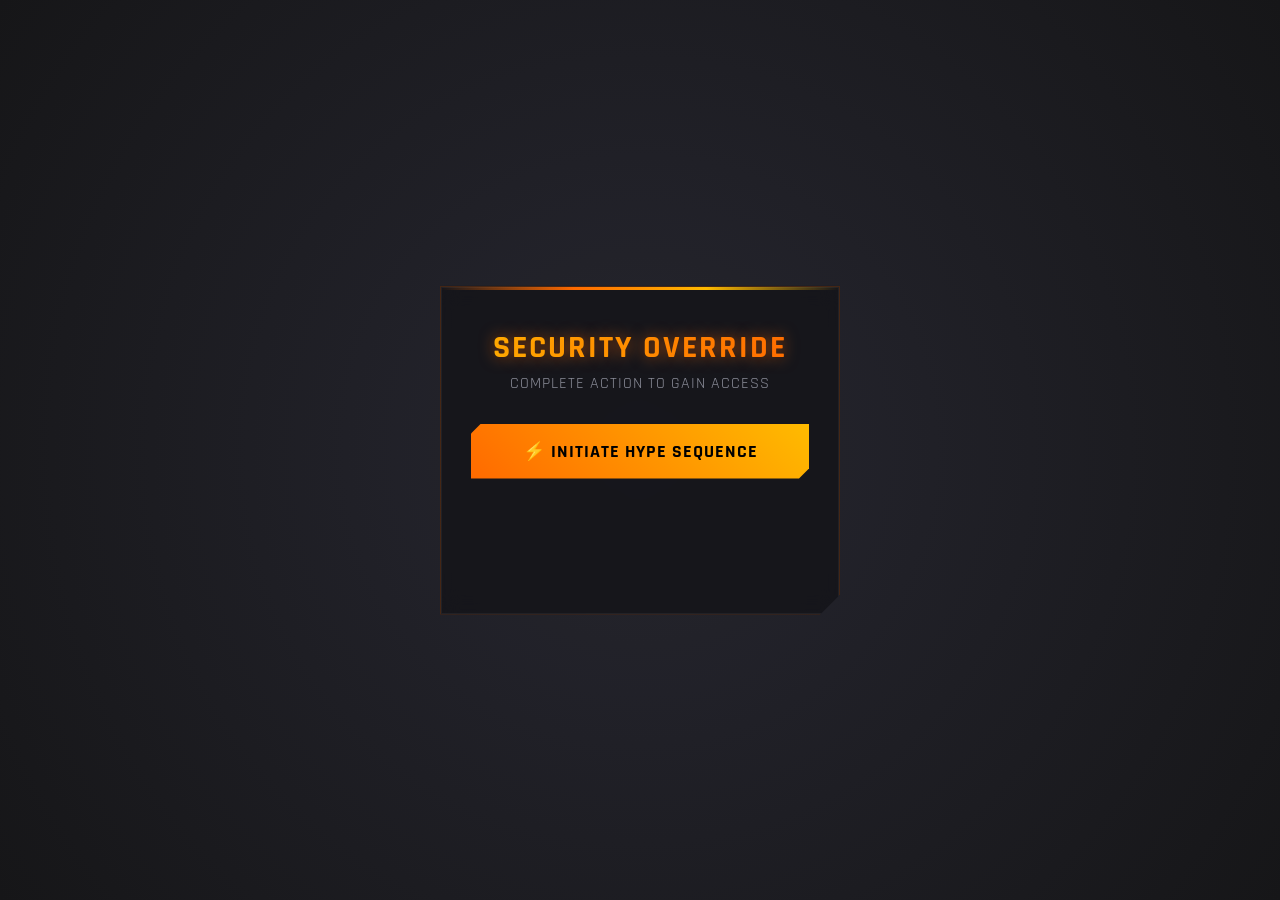
==== commit c1a57f9e: "Update index.html" ====
--- a/index.html
+++ b/index.html
@@ -110,6 +110,7 @@
             transition: all 0.3s ease;
             clip-path: polygon(10px 0, 100% 0, 100% calc(100% - 10px), calc(100% - 10px) 100%, 0 100%, 0 10px);
             overflow: hidden;
+            margin-bottom: 10px;
         }
 
         .btn-cyber:hover {
@@ -171,6 +172,11 @@
         ⚡ Initiate Hype Sequence
     </button>
 
+    <!-- Naya Button Jo 15 sec task ke baad aayega -->
+    <button class="btn-cyber hidden" id="fullVideoBtn" onclick="UnlockSystem.initiateFullVideo()">
+        🎥 Watch Full Video
+    </button>
+
     <div class="status-container">
         <div id="loader" class="loader"></div>
         <div id="statusText" class="msg-text"></div>
@@ -181,13 +187,16 @@
 const UnlockSystem = {
     config: {
         targetUrl: "dashboard.html",
-        hypeLink: "https://youtu.be/AVX_d-Bqmrw?si=05IRKzvRuUeeZB6_",
+        hypeLink: "https://youtu.be/DWx7R8eh644?si=UpBzZQxIUwmplTum", // 15 Second wala link
+        fullVideoLink: "https://youtu.be/Y1SQ3AjvyZ8", // <--- APNA DUSRA LINK YAHAN PASTE KAREIN
         requiredWaitSec: 15,
+        fullVideoWaitSec: 680, // 11 minutes 20 seconds (11 * 60 + 20)
         verificationSec: 5
     },
 
     elements: {
         btn: document.getElementById('hypeBtn'),
+        fullVideoBtn: document.getElementById('fullVideoBtn'),
         status: document.getElementById('statusText'),
         loader: document.getElementById('loader')
     },
@@ -198,34 +207,74 @@
                 this.checkStatus();
             }
         });
+
+        // Agar user pehla step clear kar chuka hai but dusra pending hai
+        if (localStorage.getItem("step1Completed") === "true" && !localStorage.getItem("fullVideoInitTime")) {
+            this.elements.btn.classList.add('hidden');
+            this.elements.fullVideoBtn.classList.remove('hidden');
+            this.updateStatus("Part 1 Complete. Watch Full Video to Proceed.", "success");
+        }
+
         this.checkStatus();
     },
 
+    // Step 1: 15 seconds wala link
     initiateSequence() {
         localStorage.setItem("hypeInitTime", Date.now());
         this.updateStatus("Sequence initiated. Awaiting confirmation...", "verifying");
         window.open(this.config.hypeLink, "_blank");
     },
 
+    // Step 2: 11 Min 20 Sec wala link
+    initiateFullVideo() {
+        localStorage.setItem("fullVideoInitTime", Date.now());
+        this.updateStatus("Full Video check initiated. Awaiting confirmation...", "verifying");
+        window.open(this.config.fullVideoLink, "_blank"); // Yahan automatically dusra link open hoga
+    },
+
     checkStatus() {
-        const initTime = localStorage.getItem("hypeInitTime");
-        if (!initTime) return; // Agar click nahi kiya toh kuch mat karo
-
-        const timeElapsed = (Date.now() - initTime) / 1000;
-
-        if (timeElapsed >= this.config.requiredWaitSec) {
-            // 15 sec pure ho gaye, successful redirect
-            localStorage.removeItem("hypeInitTime");
-            this.startVerification();
-        } else {
-            // Agar jaldi aa gaya, toh timer delete NAHI karna hai
-            // Bas remaining time show kar do
-            let secondsLeft = Math.ceil(this.config.requiredWaitSec - timeElapsed);
-            this.updateStatus(`❌ Security Alert: Please wait ${secondsLeft} more seconds on the link!`, "error");
-        }
-    },
-
-    startVerification() {
+        const fullVideoInitTime = localStorage.getItem("fullVideoInitTime");
+        const hypeInitTime = localStorage.getItem("hypeInitTime");
+
+        // Check Phase 2 (11 Min 20 Sec)
+        if (fullVideoInitTime) {
+            const timeElapsed = (Date.now() - fullVideoInitTime) / 1000;
+
+            if (timeElapsed >= this.config.fullVideoWaitSec) {
+                // Time pura ho gaya
+                localStorage.removeItem("fullVideoInitTime");
+                localStorage.removeItem("step1Completed");
+                this.startFinalVerification();
+            } else {
+                // Agar jaldi wapas aaya
+                let secondsLeft = Math.ceil(this.config.fullVideoWaitSec - timeElapsed);
+                let mins = Math.floor(secondsLeft / 60);
+                let secs = secondsLeft % 60;
+                let timeLeftStr = mins > 0 ? `${mins}m ${secs}s` : `${secs}s`;
+                
+                this.updateStatus(`❌ Security Alert: Please watch for ${timeLeftStr} more!`, "error");
+            }
+            return; // Agar Phase 2 mein hai toh aage ka check band kar do
+        }
+
+        // Check Phase 1 (15 Sec)
+        if (hypeInitTime) {
+            const timeElapsed = (Date.now() - hypeInitTime) / 1000;
+
+            if (timeElapsed >= this.config.requiredWaitSec) {
+                // 15 sec pure ho gaye
+                localStorage.removeItem("hypeInitTime");
+                localStorage.setItem("step1Completed", "true");
+                this.startFirstVerification();
+            } else {
+                // Agar jaldi wapas aaya
+                let secondsLeft = Math.ceil(this.config.requiredWaitSec - timeElapsed);
+                this.updateStatus(`❌ Security Alert: Please wait ${secondsLeft} more seconds!`, "error");
+            }
+        }
+    },
+
+    startFirstVerification() {
         this.elements.btn.classList.add('hidden');
         this.elements.loader.style.display = "block";
         
@@ -233,6 +282,27 @@
 
         const countdown = setInterval(() => {
             this.updateStatus(`Bypassing firewall... [${timeLeft}s]`, "verifying");
+            timeLeft--;
+
+            if (timeLeft < 0) {
+                clearInterval(countdown);
+                this.elements.loader.style.display = "none";
+                this.updateStatus("Part 1 Complete. Watch Full Video to Proceed.", "success");
+                
+                // Dusra button dikhao
+                this.elements.fullVideoBtn.classList.remove('hidden');
+            }
+        }, 1000);
+    },
+
+    startFinalVerification() {
+        this.elements.fullVideoBtn.classList.add('hidden');
+        this.elements.loader.style.display = "block";
+        
+        let timeLeft = this.config.verificationSec;
+
+        const countdown = setInterval(() => {
+            this.updateStatus(`Decrypting final access... [${timeLeft}s]`, "verifying");
             timeLeft--;
 
             if (timeLeft < 0) {
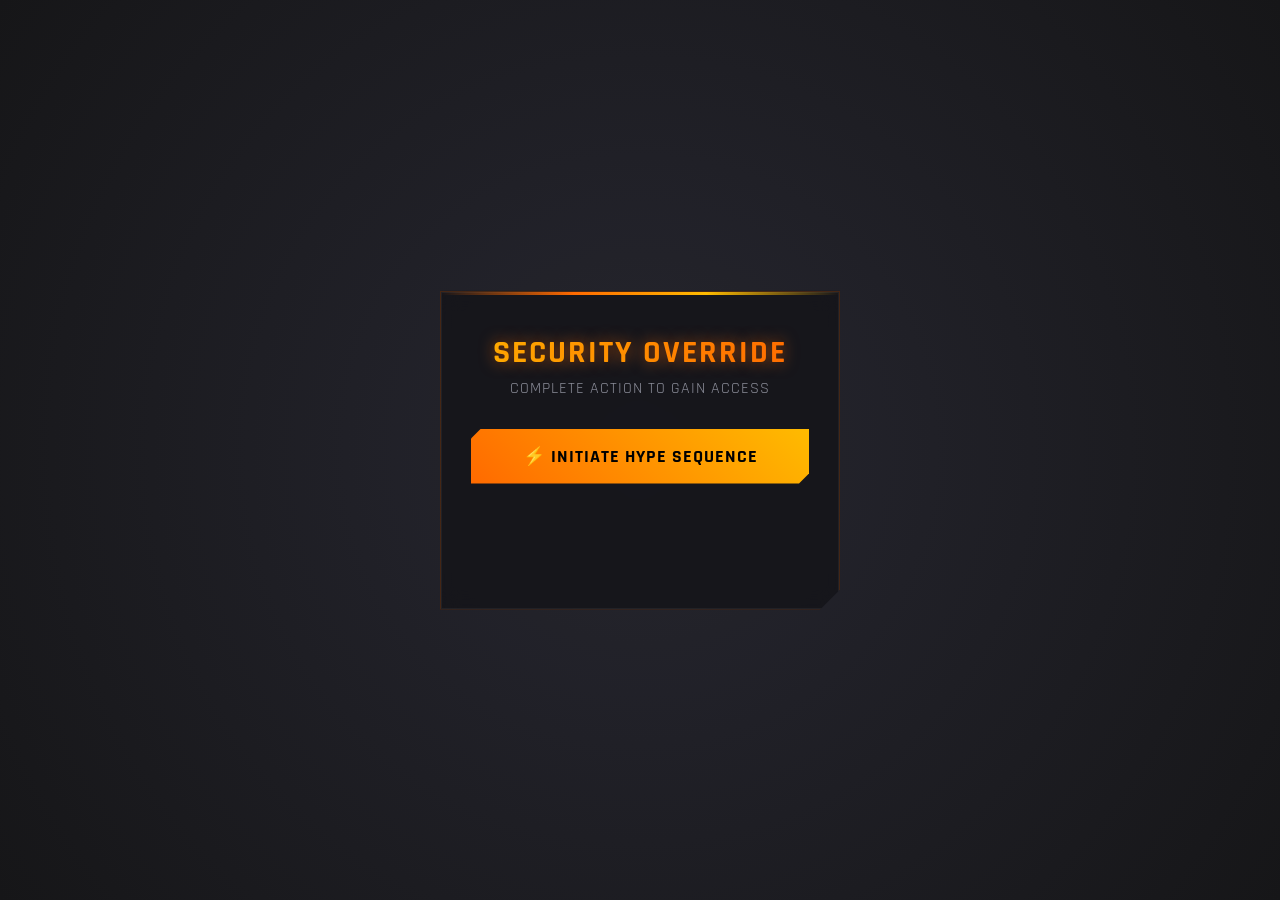
==== commit a7d4edba: "Add files via upload" ====
--- a/index.html
+++ b/index.html
@@ -110,7 +110,6 @@
             transition: all 0.3s ease;
             clip-path: polygon(10px 0, 100% 0, 100% calc(100% - 10px), calc(100% - 10px) 100%, 0 100%, 0 10px);
             overflow: hidden;
-            margin-bottom: 10px;
         }
 
         .btn-cyber:hover {
@@ -172,11 +171,6 @@
         ⚡ Initiate Hype Sequence
     </button>
 
-    <!-- Naya Button Jo 15 sec task ke baad aayega -->
-    <button class="btn-cyber hidden" id="fullVideoBtn" onclick="UnlockSystem.initiateFullVideo()">
-        🎥 Watch Full Video
-    </button>
-
     <div class="status-container">
         <div id="loader" class="loader"></div>
         <div id="statusText" class="msg-text"></div>
@@ -187,16 +181,13 @@
 const UnlockSystem = {
     config: {
         targetUrl: "dashboard.html",
-        hypeLink: "https://youtu.be/DWx7R8eh644?si=UpBzZQxIUwmplTum", // 15 Second wala link
-        fullVideoLink: "https://youtu.be/Y1SQ3AjvyZ8", // <--- APNA DUSRA LINK YAHAN PASTE KAREIN
+        hypeLink: "https://youtu.be/DWx7R8eh644?si=UpBzZQxIUwmplTum",
         requiredWaitSec: 15,
-        fullVideoWaitSec: 680, // 11 minutes 20 seconds (11 * 60 + 20)
         verificationSec: 5
     },
 
     elements: {
         btn: document.getElementById('hypeBtn'),
-        fullVideoBtn: document.getElementById('fullVideoBtn'),
         status: document.getElementById('statusText'),
         loader: document.getElementById('loader')
     },
@@ -207,74 +198,34 @@
                 this.checkStatus();
             }
         });
-
-        // Agar user pehla step clear kar chuka hai but dusra pending hai
-        if (localStorage.getItem("step1Completed") === "true" && !localStorage.getItem("fullVideoInitTime")) {
-            this.elements.btn.classList.add('hidden');
-            this.elements.fullVideoBtn.classList.remove('hidden');
-            this.updateStatus("Part 1 Complete. Watch Full Video to Proceed.", "success");
-        }
-
         this.checkStatus();
     },
 
-    // Step 1: 15 seconds wala link
     initiateSequence() {
         localStorage.setItem("hypeInitTime", Date.now());
         this.updateStatus("Sequence initiated. Awaiting confirmation...", "verifying");
         window.open(this.config.hypeLink, "_blank");
     },
 
-    // Step 2: 11 Min 20 Sec wala link
-    initiateFullVideo() {
-        localStorage.setItem("fullVideoInitTime", Date.now());
-        this.updateStatus("Full Video check initiated. Awaiting confirmation...", "verifying");
-        window.open(this.config.fullVideoLink, "_blank"); // Yahan automatically dusra link open hoga
-    },
-
     checkStatus() {
-        const fullVideoInitTime = localStorage.getItem("fullVideoInitTime");
-        const hypeInitTime = localStorage.getItem("hypeInitTime");
-
-        // Check Phase 2 (11 Min 20 Sec)
-        if (fullVideoInitTime) {
-            const timeElapsed = (Date.now() - fullVideoInitTime) / 1000;
-
-            if (timeElapsed >= this.config.fullVideoWaitSec) {
-                // Time pura ho gaya
-                localStorage.removeItem("fullVideoInitTime");
-                localStorage.removeItem("step1Completed");
-                this.startFinalVerification();
-            } else {
-                // Agar jaldi wapas aaya
-                let secondsLeft = Math.ceil(this.config.fullVideoWaitSec - timeElapsed);
-                let mins = Math.floor(secondsLeft / 60);
-                let secs = secondsLeft % 60;
-                let timeLeftStr = mins > 0 ? `${mins}m ${secs}s` : `${secs}s`;
-                
-                this.updateStatus(`❌ Security Alert: Please watch for ${timeLeftStr} more!`, "error");
-            }
-            return; // Agar Phase 2 mein hai toh aage ka check band kar do
-        }
-
-        // Check Phase 1 (15 Sec)
-        if (hypeInitTime) {
-            const timeElapsed = (Date.now() - hypeInitTime) / 1000;
-
-            if (timeElapsed >= this.config.requiredWaitSec) {
-                // 15 sec pure ho gaye
-                localStorage.removeItem("hypeInitTime");
-                localStorage.setItem("step1Completed", "true");
-                this.startFirstVerification();
-            } else {
-                // Agar jaldi wapas aaya
-                let secondsLeft = Math.ceil(this.config.requiredWaitSec - timeElapsed);
-                this.updateStatus(`❌ Security Alert: Please wait ${secondsLeft} more seconds!`, "error");
-            }
-        }
-    },
-
-    startFirstVerification() {
+        const initTime = localStorage.getItem("hypeInitTime");
+        if (!initTime) return; // Agar click nahi kiya toh kuch mat karo
+
+        const timeElapsed = (Date.now() - initTime) / 1000;
+
+        if (timeElapsed >= this.config.requiredWaitSec) {
+            // 15 sec pure ho gaye, successful redirect
+            localStorage.removeItem("hypeInitTime");
+            this.startVerification();
+        } else {
+            // Agar jaldi aa gaya, toh timer delete NAHI karna hai
+            // Bas remaining time show kar do
+            let secondsLeft = Math.ceil(this.config.requiredWaitSec - timeElapsed);
+            this.updateStatus(`❌ Security Alert: Please wait ${secondsLeft} more seconds on the link!`, "error");
+        }
+    },
+
+    startVerification() {
         this.elements.btn.classList.add('hidden');
         this.elements.loader.style.display = "block";
         
@@ -282,27 +233,6 @@
 
         const countdown = setInterval(() => {
             this.updateStatus(`Bypassing firewall... [${timeLeft}s]`, "verifying");
-            timeLeft--;
-
-            if (timeLeft < 0) {
-                clearInterval(countdown);
-                this.elements.loader.style.display = "none";
-                this.updateStatus("Part 1 Complete. Watch Full Video to Proceed.", "success");
-                
-                // Dusra button dikhao
-                this.elements.fullVideoBtn.classList.remove('hidden');
-            }
-        }, 1000);
-    },
-
-    startFinalVerification() {
-        this.elements.fullVideoBtn.classList.add('hidden');
-        this.elements.loader.style.display = "block";
-        
-        let timeLeft = this.config.verificationSec;
-
-        const countdown = setInterval(() => {
-            this.updateStatus(`Decrypting final access... [${timeLeft}s]`, "verifying");
             timeLeft--;
 
             if (timeLeft < 0) {
